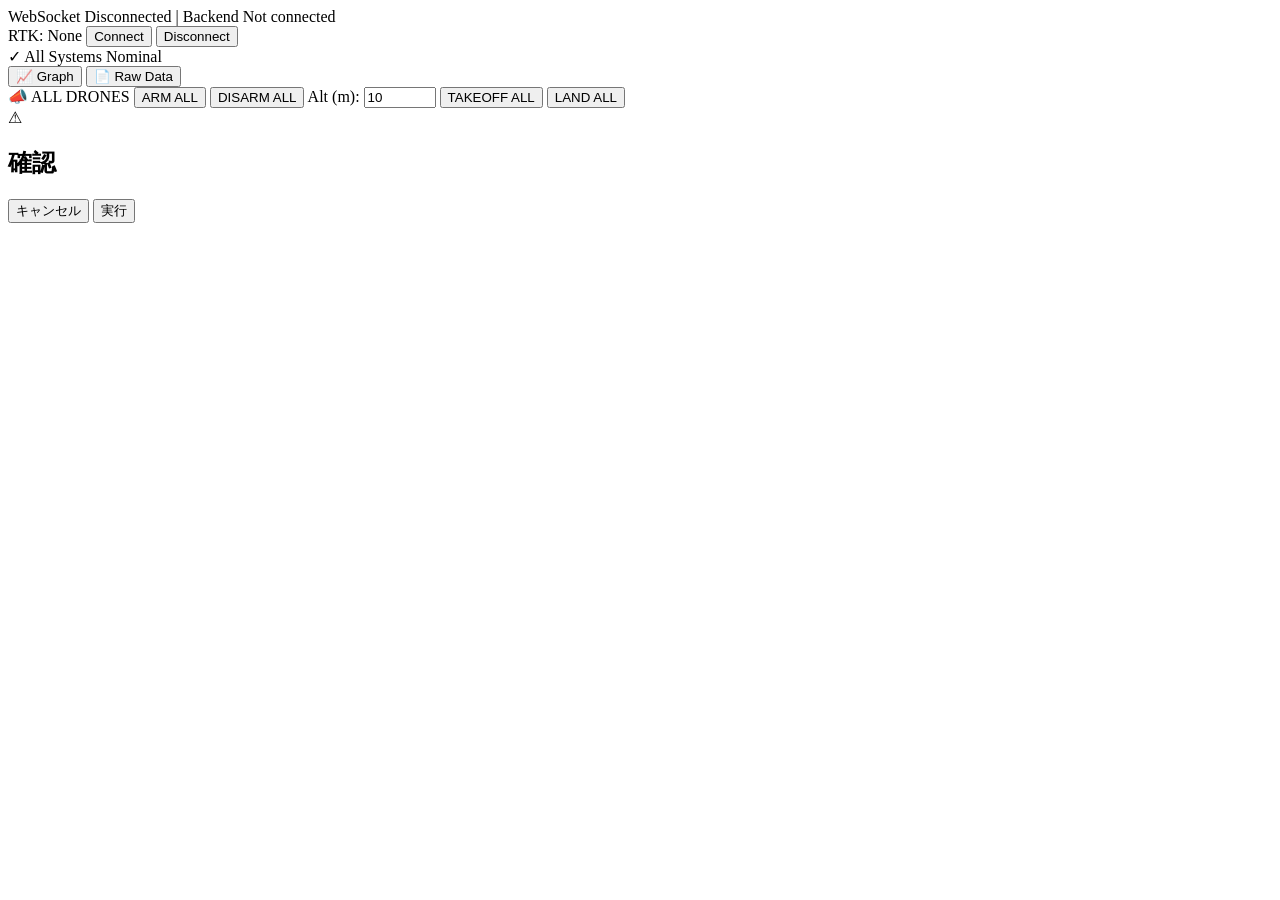
==== web/static/index.html @ 9090fc9f "feat(webui): task 4986b UI improvement" ====
<!DOCTYPE html>
<html lang="en">
<head>
    <meta charset="UTF-8">
    <meta name="viewport" content="width=device-width, initial-scale=1.0">
    <title>Multi-Drone Dashboard - UmemotoLab</title>
    <link rel="stylesheet" href="/static/css/style.css">
    <!-- Plotly.js CDN (required by graph.js) -->
    <script src="https://cdn.plot.ly/plotly-2.35.2.min.js"></script>
</head>
<body>

<!-- ====== STATUS BAR ====== -->
<div class="status-bar">
    <span class="status-dot off" id="ws-dot"></span>
    <span class="status-label">WebSocket</span>
    <span class="status-value" id="ws-text">Disconnected</span>
    <span class="status-sep">|</span>
    <span class="status-label">Backend</span>
    <span class="status-value" id="backend-status-text">Not connected</span>
    <div class="status-bar-right">
        <span class="rtk-badge rtk-none" id="rtk-badge" title="RTK Fix Status">RTK: None</span>
        <span class="rtk-detail" id="rtk-detail"></span>
        <span class="nominal-text" id="all-nominal-text"></span>
        <button class="btn-sm btn-connect-sm pulse" id="btn-connect-status">Connect</button>
        <button class="btn-sm btn-disconnect-sm" id="btn-disconnect-status">Disconnect</button>
    </div>
</div>

<!-- ====== ALERT BAR ====== -->
<div class="alert-bar alert-ok" id="alert-bar">
    <span id="alert-icon">&#10003;</span>
    <span id="alert-text">All Systems Nominal</span>
</div>

<!-- ====== TAB BAR + CONTENT (Graph / Raw Data) ====== -->
<div class="tab-area">
    <div id="tab-bar">
        <button id="tab-graph" onclick="switchTab('graph')">📈 Graph</button>
        <button id="tab-raw"  onclick="switchTab('raw')">📄 Raw Data</button>
    </div>
    <div id="tab-content">
        <div id="panel-graph" style="display:none;">
            <div id="graph-container"></div>
            <div id="graph-altitude-container"></div>
        </div>
        <div id="panel-raw" style="display:none;">
            <pre id="raw-data-content">No drone selected</pre>
        </div>
    </div><!-- /tab-content -->
</div><!-- /tab-area -->

<!-- ====== MULTI-DRONE CARD GRID (main content) ====== -->
<div class="multi-drone-grid" id="multi-drone-grid">
    <!-- Filled by renderAllCards() -->
</div>

<!--
  Canonical NED (North/East/Down) row markup for each drone card.
  Cards are rendered dynamically by dashboard.js (renderDroneCard); this
  template documents the NED display element and is kept in sync with the
  HTML produced there. Values are updated live from getDroneNED() in
  websocket.js (GLOBAL_POSITION_INT / LOCAL_POSITION_NED -> local NED).
-->
<template id="drone-card-ned-template">
    <div class="ned-row">
        <span class="ned-coord ned-n">N: 0.00m</span>
        <span class="ned-coord ned-e">E: 0.00m</span>
        <span class="ned-coord ned-d">D: 0.00m</span>
    </div>
</template>

<!--
  Canonical RTK precision-control row markup for each drone card. Rendered
  dynamically by dashboard.js (renderDroneCard); this template documents the
  Heading / Distance inputs and the Go / RTL buttons and is kept in sync with
  the HTML produced there. Go -> sendGuidedPosition() (NED move), RTL ->
  sendRTL() (Return to Launch). See web/static/js/controls.js.
-->
<template id="drone-card-rtk-template">
    <div class="rtk-control-row">
        <label class="rtk-ctrl-label">Hdg
            <input class="rtk-input rtk-heading-input" type="number" min="0" max="360" step="1" value="0" title="Heading (deg, 0-360)">
        </label>
        <label class="rtk-ctrl-label">Dist
            <input class="rtk-input rtk-distance-input" type="number" min="0" max="1000" step="0.5" value="1" title="Distance (m)">
        </label>
        <button class="btn-go">Go</button>
        <button class="btn-rtl">RTL</button>
    </div>
</template>

<!-- ====== BROADCAST PANEL ====== -->
<div class="broadcast-panel" id="broadcast-panel">
    <span class="broadcast-label">&#128227; ALL DRONES</span>
    <button id="btn-arm-all" onclick="broadcastArm()">ARM ALL</button>
    <button id="btn-disarm-all" onclick="broadcastDisarm()">DISARM ALL</button>
    <label class="takeoff-alt-label" for="takeoff-all-alt">Alt (m):</label>
    <input type="number" class="takeoff-alt-input" id="takeoff-all-alt" value="10" min="0.5" max="500" step="0.5" placeholder="Altitude in meters" title="Takeoff altitude in meters">
    <button id="btn-takeoff-all" onclick="broadcastTakeoff()">TAKEOFF ALL</button>
    <button id="btn-land-all" class="btn-land-all" onclick="broadcastLand()">LAND ALL</button>
</div>

<!-- ====== CONFIRM MODAL (broadcast ARM/DISARM safety) ====== -->
<div class="modal-overlay" id="confirm-modal" aria-hidden="true">
    <div class="modal-box danger" role="dialog" aria-modal="true" aria-labelledby="confirm-modal-title">
        <div class="modal-icon" id="confirm-modal-icon">&#9888;</div>
        <h2 class="modal-title" id="confirm-modal-title">確認</h2>
        <p class="modal-message" id="confirm-modal-message"></p>
        <div class="modal-actions">
            <button type="button" class="modal-btn modal-btn-cancel" id="confirm-modal-cancel">キャンセル</button>
            <button type="button" class="modal-btn modal-btn-confirm" id="confirm-modal-confirm">実行</button>
        </div>
    </div>
</div>

<!-- Scripts: load order matters -->
<script src="/static/js/websocket.js"></script>
<script src="/static/js/dashboard.js"></script>
<script src="/static/js/controls.js"></script>
<script src="/static/js/graph.js"></script>
<script src="/static/js/rawdata.js"></script>
</body>
</html>
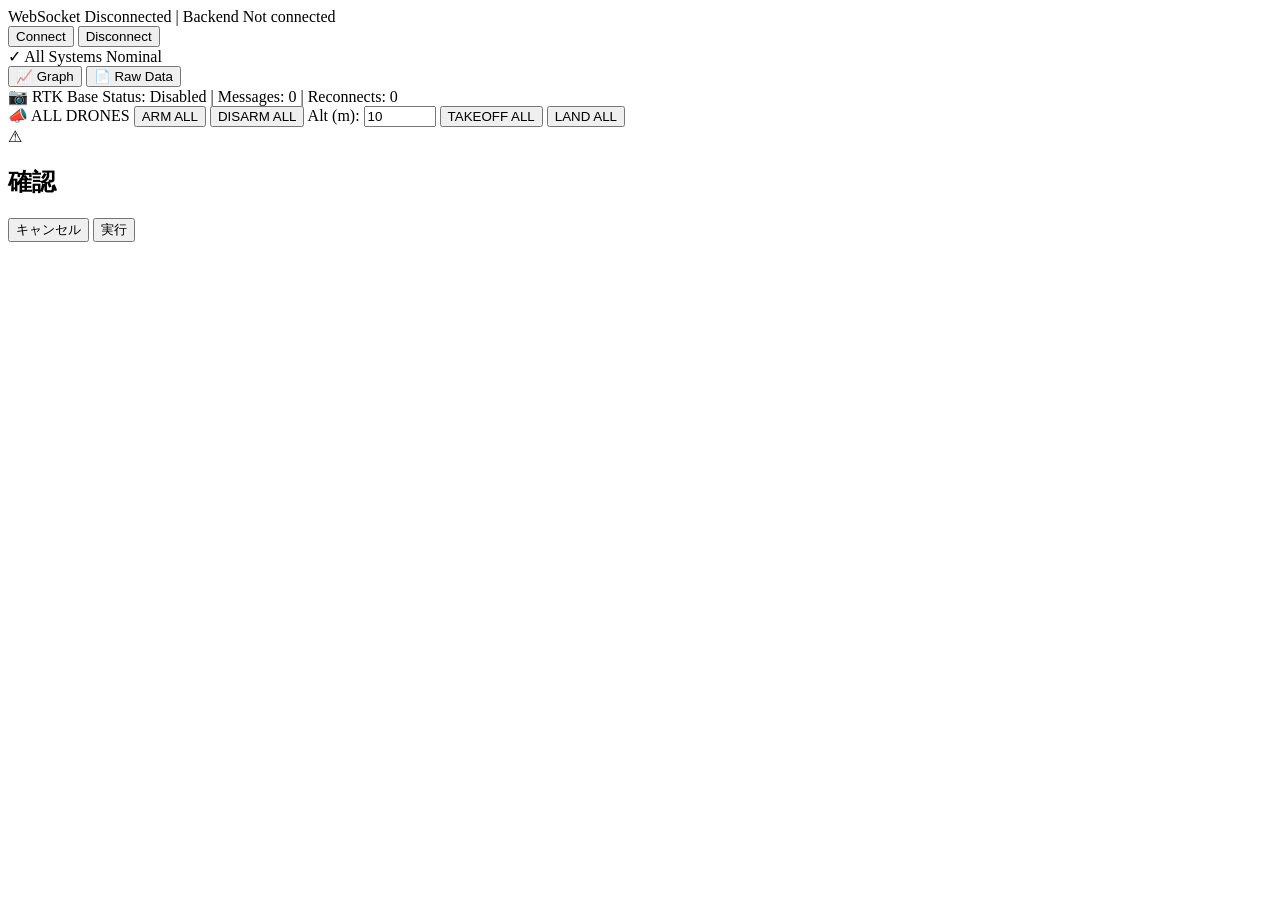
==== commit c83d668a: "feat(webui): task 33f0e UI improvement" ====
--- a/web/static/index.html
+++ b/web/static/index.html
@@ -19,10 +19,8 @@
     <span class="status-label">Backend</span>
     <span class="status-value" id="backend-status-text">Not connected</span>
     <div class="status-bar-right">
-        <span class="rtk-badge rtk-none" id="rtk-badge" title="RTK Fix Status">RTK: None</span>
-        <span class="rtk-detail" id="rtk-detail"></span>
         <span class="nominal-text" id="all-nominal-text"></span>
-        <button class="btn-sm btn-connect-sm pulse" id="btn-connect-status">Connect</button>
+        <button class="btn-sm btn-connect-sm" id="btn-connect-status">Connect</button>
         <button class="btn-sm btn-disconnect-sm" id="btn-disconnect-status">Disconnect</button>
     </div>
 </div>
@@ -70,25 +68,15 @@
     </div>
 </template>
 
-<!--
-  Canonical RTK precision-control row markup for each drone card. Rendered
-  dynamically by dashboard.js (renderDroneCard); this template documents the
-  Heading / Distance inputs and the Go / RTL buttons and is kept in sync with
-  the HTML produced there. Go -> sendGuidedPosition() (NED move), RTL ->
-  sendRTL() (Return to Launch). See web/static/js/controls.js.
--->
-<template id="drone-card-rtk-template">
-    <div class="rtk-control-row">
-        <label class="rtk-ctrl-label">Hdg
-            <input class="rtk-input rtk-heading-input" type="number" min="0" max="360" step="1" value="0" title="Heading (deg, 0-360)">
-        </label>
-        <label class="rtk-ctrl-label">Dist
-            <input class="rtk-input rtk-distance-input" type="number" min="0" max="1000" step="0.5" value="1" title="Distance (m)">
-        </label>
-        <button class="btn-go">Go</button>
-        <button class="btn-rtl">RTL</button>
-    </div>
-</template>
+<!-- ====== RTK BASE STATION BAR ====== -->
+<div class="rtk-bar" id="rtk-bar">
+    <span class="rtk-label">&#128247; RTK Base</span>
+    <span>Status: <span class="rtk-val" id="rtk-status">Disabled</span></span>
+    <span>|</span>
+    <span>Messages: <span class="rtk-val" id="rtk-msgs">0</span></span>
+    <span>|</span>
+    <span>Reconnects: <span class="rtk-val" id="rtk-reconns">0</span></span>
+</div>
 
 <!-- ====== BROADCAST PANEL ====== -->
 <div class="broadcast-panel" id="broadcast-panel">
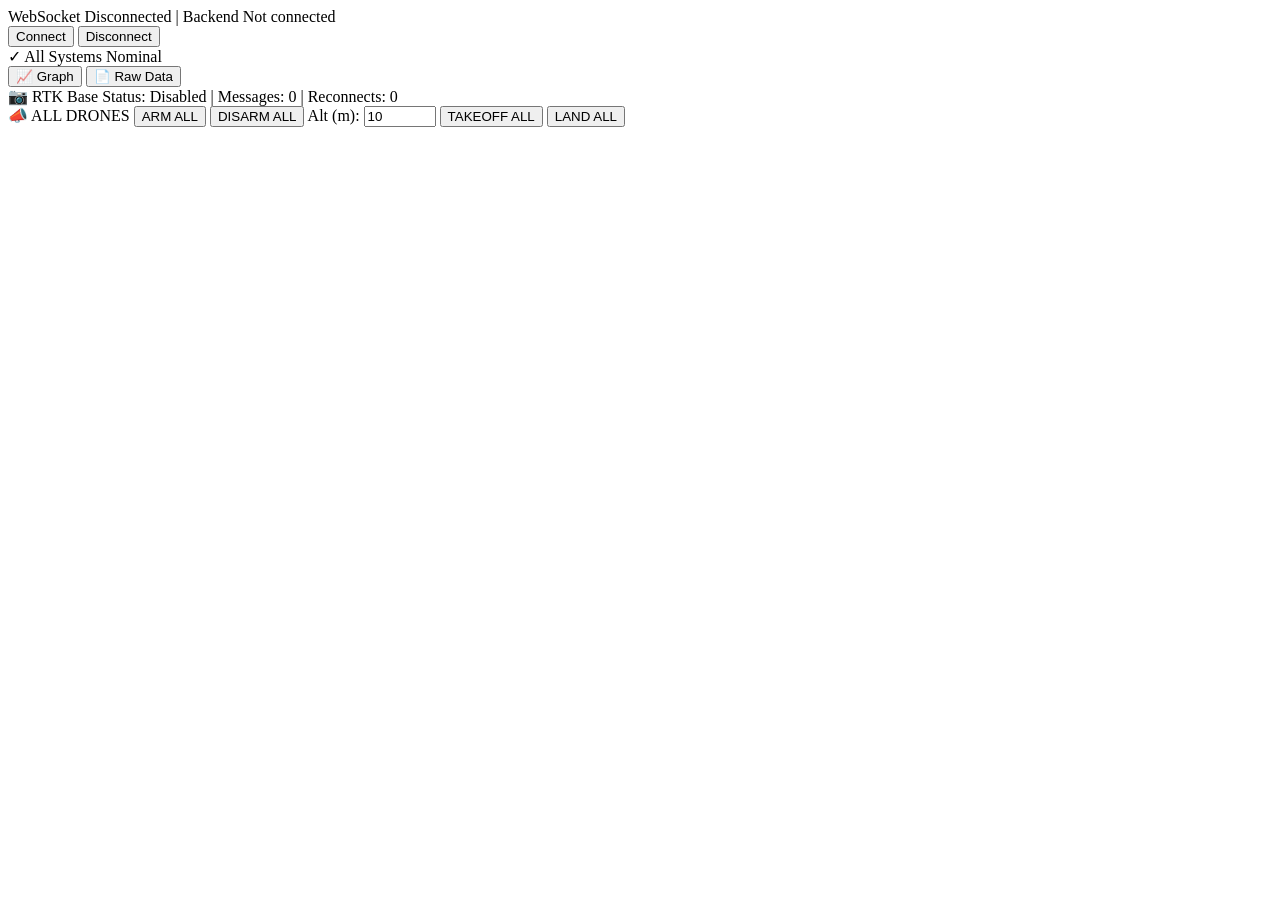
==== commit 20834357: "feat(webui): task 0c456 UI improvement" ====
--- a/web/static/index.html
+++ b/web/static/index.html
@@ -89,19 +89,6 @@
     <button id="btn-land-all" class="btn-land-all" onclick="broadcastLand()">LAND ALL</button>
 </div>
 
-<!-- ====== CONFIRM MODAL (broadcast ARM/DISARM safety) ====== -->
-<div class="modal-overlay" id="confirm-modal" aria-hidden="true">
-    <div class="modal-box danger" role="dialog" aria-modal="true" aria-labelledby="confirm-modal-title">
-        <div class="modal-icon" id="confirm-modal-icon">&#9888;</div>
-        <h2 class="modal-title" id="confirm-modal-title">確認</h2>
-        <p class="modal-message" id="confirm-modal-message"></p>
-        <div class="modal-actions">
-            <button type="button" class="modal-btn modal-btn-cancel" id="confirm-modal-cancel">キャンセル</button>
-            <button type="button" class="modal-btn modal-btn-confirm" id="confirm-modal-confirm">実行</button>
-        </div>
-    </div>
-</div>
-
 <!-- Scripts: load order matters -->
 <script src="/static/js/websocket.js"></script>
 <script src="/static/js/dashboard.js"></script>
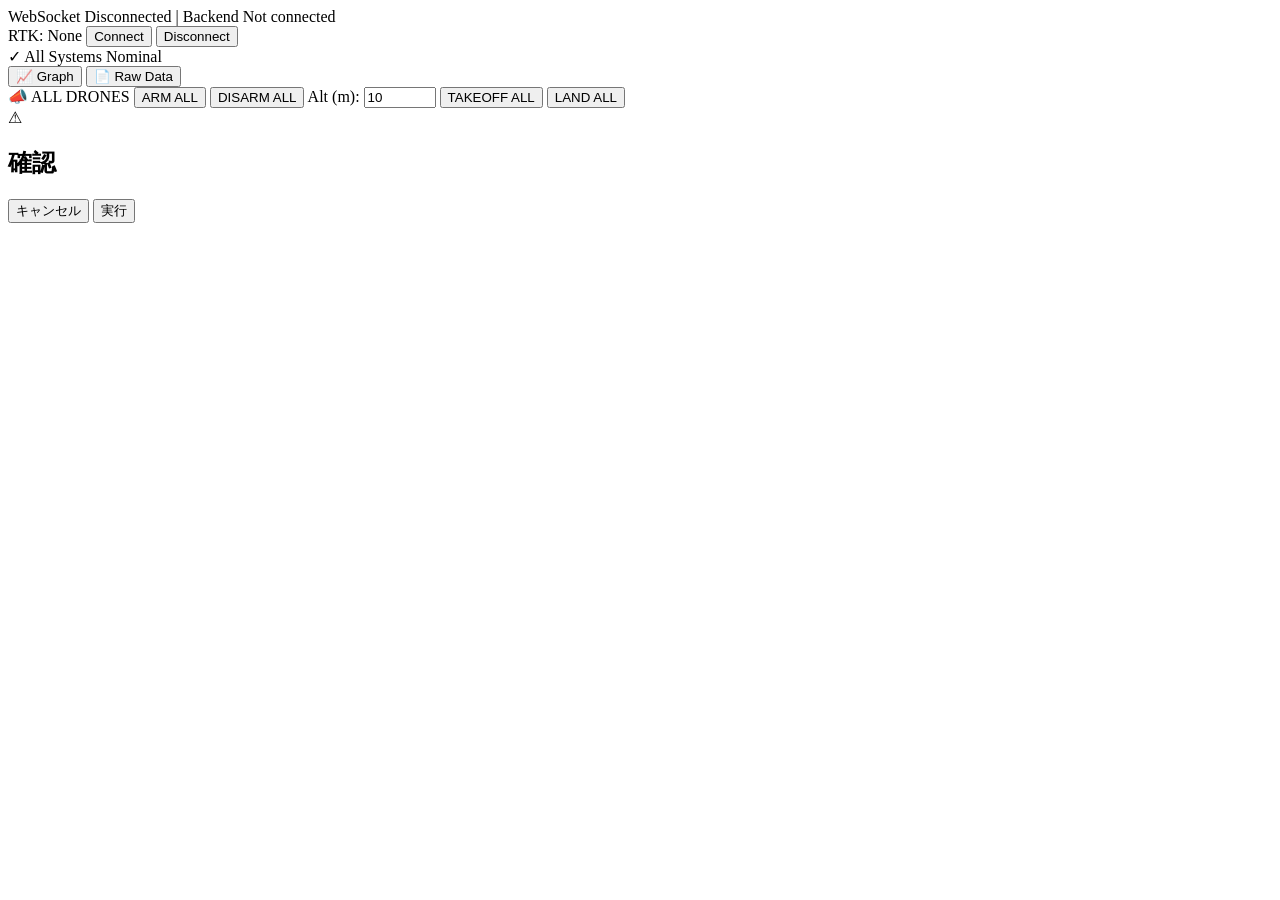
==== commit dcacc5cb: "feat(webui): task f4a07 UI improvement" ====
--- a/web/static/index.html
+++ b/web/static/index.html
@@ -19,8 +19,10 @@
     <span class="status-label">Backend</span>
     <span class="status-value" id="backend-status-text">Not connected</span>
     <div class="status-bar-right">
+        <span class="rtk-badge rtk-none" id="rtk-badge" title="RTK Fix Status">RTK: None</span>
+        <span class="rtk-detail" id="rtk-detail"></span>
         <span class="nominal-text" id="all-nominal-text"></span>
-        <button class="btn-sm btn-connect-sm" id="btn-connect-status">Connect</button>
+        <button class="btn-sm btn-connect-sm pulse" id="btn-connect-status">Connect</button>
         <button class="btn-sm btn-disconnect-sm" id="btn-disconnect-status">Disconnect</button>
     </div>
 </div>
@@ -68,16 +70,6 @@
     </div>
 </template>
 
-<!-- ====== RTK BASE STATION BAR ====== -->
-<div class="rtk-bar" id="rtk-bar">
-    <span class="rtk-label">&#128247; RTK Base</span>
-    <span>Status: <span class="rtk-val" id="rtk-status">Disabled</span></span>
-    <span>|</span>
-    <span>Messages: <span class="rtk-val" id="rtk-msgs">0</span></span>
-    <span>|</span>
-    <span>Reconnects: <span class="rtk-val" id="rtk-reconns">0</span></span>
-</div>
-
 <!-- ====== BROADCAST PANEL ====== -->
 <div class="broadcast-panel" id="broadcast-panel">
     <span class="broadcast-label">&#128227; ALL DRONES</span>
@@ -89,6 +81,19 @@
     <button id="btn-land-all" class="btn-land-all" onclick="broadcastLand()">LAND ALL</button>
 </div>
 
+<!-- ====== CONFIRM MODAL (broadcast ARM/DISARM safety) ====== -->
+<div class="modal-overlay" id="confirm-modal" aria-hidden="true">
+    <div class="modal-box danger" role="dialog" aria-modal="true" aria-labelledby="confirm-modal-title">
+        <div class="modal-icon" id="confirm-modal-icon">&#9888;</div>
+        <h2 class="modal-title" id="confirm-modal-title">確認</h2>
+        <p class="modal-message" id="confirm-modal-message"></p>
+        <div class="modal-actions">
+            <button type="button" class="modal-btn modal-btn-cancel" id="confirm-modal-cancel">キャンセル</button>
+            <button type="button" class="modal-btn modal-btn-confirm" id="confirm-modal-confirm">実行</button>
+        </div>
+    </div>
+</div>
+
 <!-- Scripts: load order matters -->
 <script src="/static/js/websocket.js"></script>
 <script src="/static/js/dashboard.js"></script>
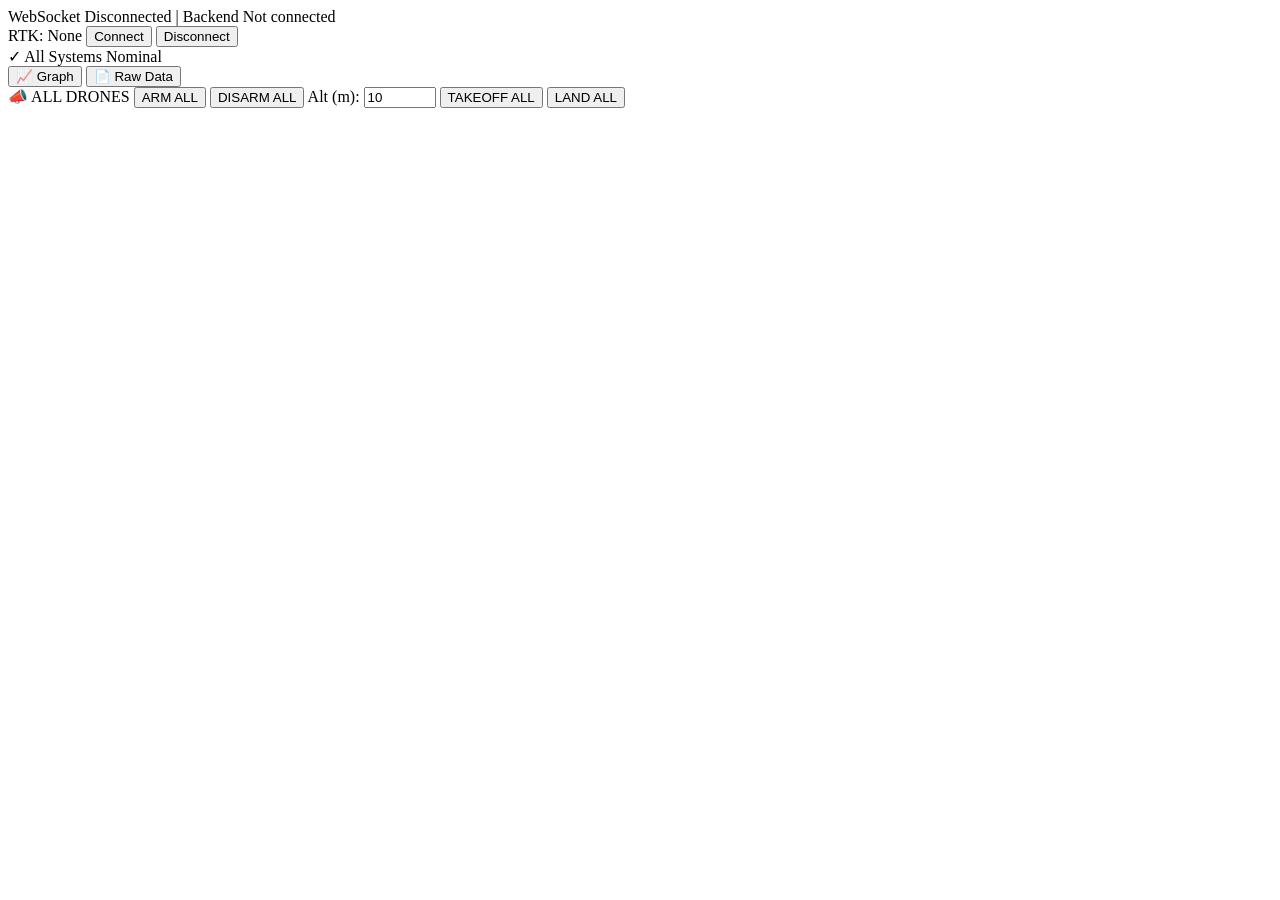
==== commit 4fb64c27: "Fix confirm-modal FOUC leak and polish dialog - index.html: add hidden attribute to .modal-overlay s" ====
--- a/web/static/index.html
+++ b/web/static/index.html
@@ -70,6 +70,26 @@
     </div>
 </template>
 
+<!--
+  Canonical RTK precision-control row markup for each drone card. Rendered
+  dynamically by dashboard.js (renderDroneCard); this template documents the
+  Heading / Distance inputs and the Go / RTL buttons and is kept in sync with
+  the HTML produced there. Go -> sendGuidedPosition() (NED move), RTL ->
+  sendRTL() (Return to Launch). See web/static/js/controls.js.
+-->
+<template id="drone-card-rtk-template">
+    <div class="rtk-control-row">
+        <label class="rtk-ctrl-label">Hdg
+            <input class="rtk-input rtk-heading-input" type="number" min="0" max="360" step="1" value="0" title="Heading (deg, 0-360)">
+        </label>
+        <label class="rtk-ctrl-label">Dist
+            <input class="rtk-input rtk-distance-input" type="number" min="0" max="1000" step="0.5" value="1" title="Distance (m)">
+        </label>
+        <button class="btn-go">Go</button>
+        <button class="btn-rtl">RTL</button>
+    </div>
+</template>
+
 <!-- ====== BROADCAST PANEL ====== -->
 <div class="broadcast-panel" id="broadcast-panel">
     <span class="broadcast-label">&#128227; ALL DRONES</span>
@@ -81,8 +101,13 @@
     <button id="btn-land-all" class="btn-land-all" onclick="broadcastLand()">LAND ALL</button>
 </div>
 
-<!-- ====== CONFIRM MODAL (broadcast ARM/DISARM safety) ====== -->
-<div class="modal-overlay" id="confirm-modal" aria-hidden="true">
+<!-- ====== CONFIRM MODAL (broadcast ARM/DISARM safety) ======
+     The `hidden` attribute keeps the dialog invisible even if style.css has
+     not loaded yet (FOUC guard): the browser's built-in [hidden]{display:none}
+     UA rule applies with zero external CSS. JS (showConfirmModal /
+     showAlertModal in controls.js) sets `hidden = false` + adds `.show` to
+     reveal it on demand, and restores `hidden = true` on close. -->
+<div class="modal-overlay" id="confirm-modal" aria-hidden="true" hidden>
     <div class="modal-box danger" role="dialog" aria-modal="true" aria-labelledby="confirm-modal-title">
         <div class="modal-icon" id="confirm-modal-icon">&#9888;</div>
         <h2 class="modal-title" id="confirm-modal-title">確認</h2>
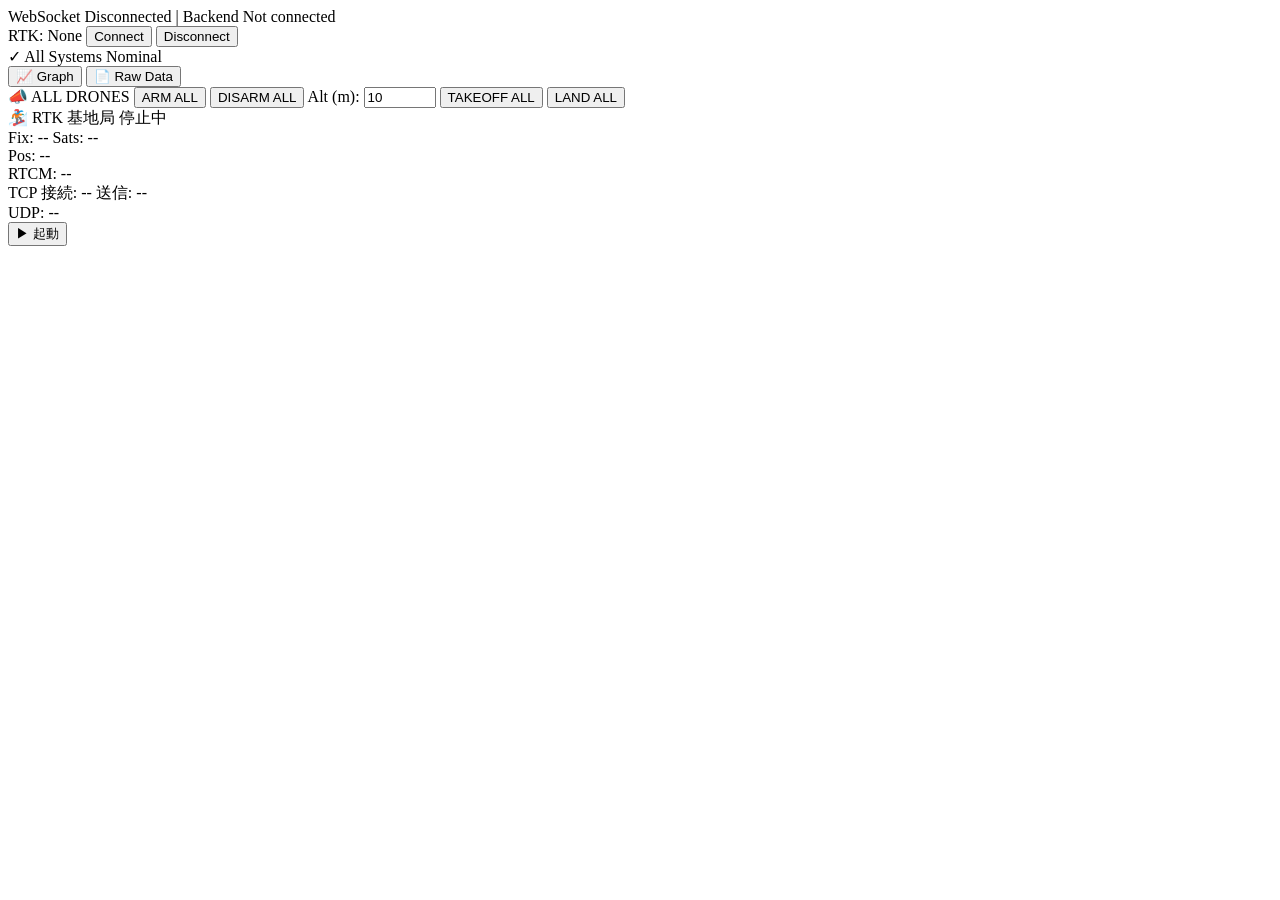
==== commit 493bb0f6: "feat: Add RTK Base Station Web Control API and Frontend Panel - Implemented REST API for RTK Base St" ====
--- a/web/static/index.html
+++ b/web/static/index.html
@@ -119,11 +119,51 @@
     </div>
 </div>
 
+<!-- ====== RTK BASE STATION PANEL ====== -->
+<div class="base-station-panel" id="base-station-panel">
+    <div class="bs-header">
+        <span class="bs-title">&#127938; RTK 基地局</span>
+        <span class="bs-status bs-stopped" id="bs-running">停止中</span>
+        <span class="bs-phase" id="bs-phase"></span>
+    </div>
+    <div class="bs-body">
+        <div class="bs-row">
+            <span class="bs-label">Fix:</span>
+            <span class="bs-value" id="bs-gps-fix">--</span>
+            <span class="bs-label">Sats:</span>
+            <span class="bs-value" id="bs-gps-sats">--</span>
+        </div>
+        <div class="bs-row">
+            <span class="bs-label">Pos:</span>
+            <span class="bs-value bs-pos" id="bs-gps-pos">--</span>
+        </div>
+        <div class="bs-row">
+            <span class="bs-label">RTCM:</span>
+            <span class="bs-value" id="bs-rtcm-frames">--</span>
+        </div>
+        <div class="bs-row">
+            <span class="bs-label">TCP 接続:</span>
+            <span class="bs-value" id="bs-tcp-clients">--</span>
+            <span class="bs-label">送信:</span>
+            <span class="bs-value" id="bs-tcp-frames">--</span>
+        </div>
+        <div class="bs-row">
+            <span class="bs-label">UDP:</span>
+            <span class="bs-value" id="bs-udp-frames">--</span>
+        </div>
+        <div class="bs-actions">
+            <button class="btn-sm btn-start-bs" id="bs-btn-start">&#9654; 起動</button>
+            <button class="btn-sm btn-stop-bs" id="bs-btn-stop" style="display:none;">&#9632; 停止</button>
+        </div>
+    </div>
+</div>
+
 <!-- Scripts: load order matters -->
 <script src="/static/js/websocket.js"></script>
 <script src="/static/js/dashboard.js"></script>
 <script src="/static/js/controls.js"></script>
 <script src="/static/js/graph.js"></script>
 <script src="/static/js/rawdata.js"></script>
+<script src="/static/js/base_station.js"></script>
 </body>
 </html>
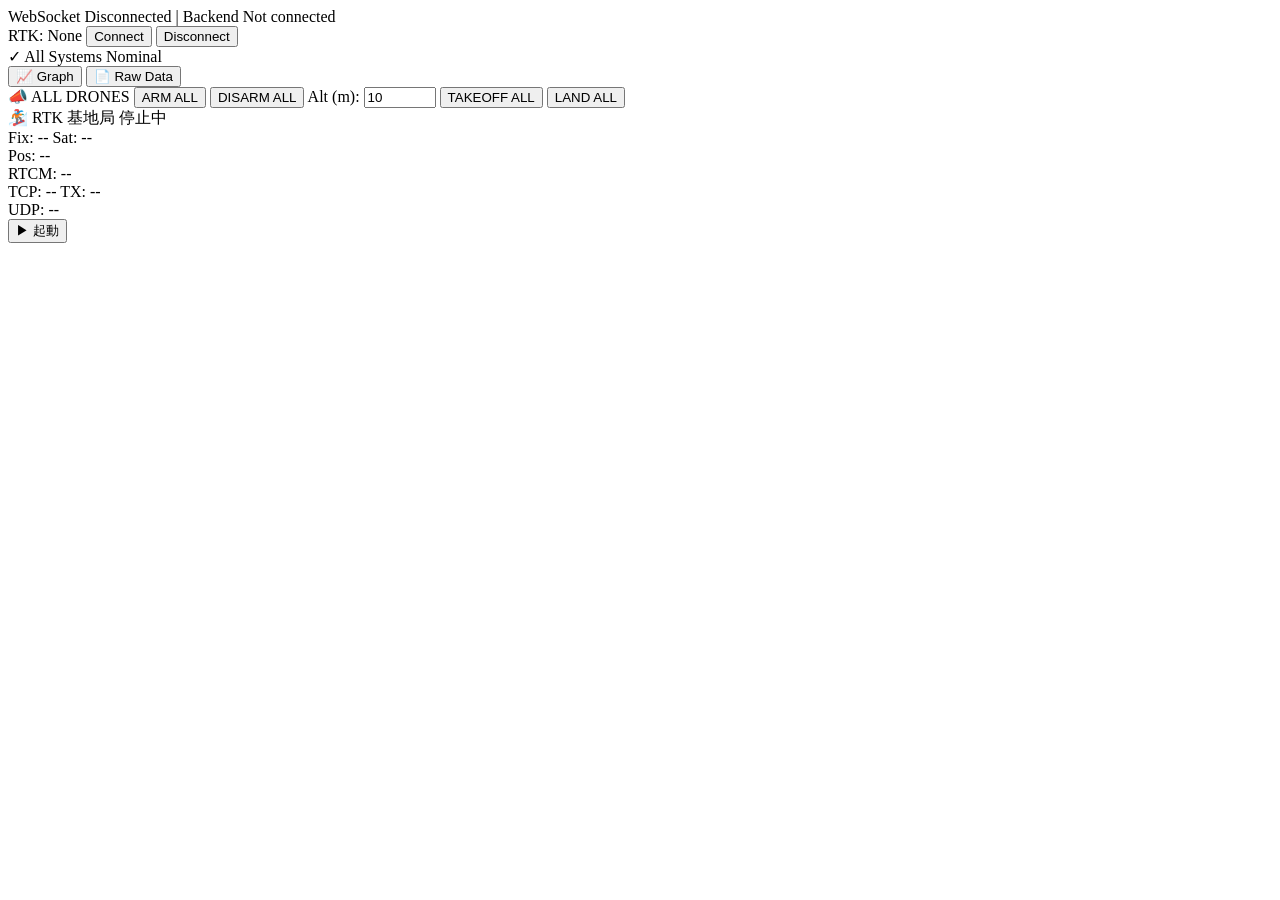
==== commit ec8f7a29: "feat: レイアウトを改善し、基 station パネルのスタイルを調整" ====
--- a/web/static/index.html
+++ b/web/static/index.html
@@ -121,16 +121,14 @@
 
 <!-- ====== RTK BASE STATION PANEL ====== -->
 <div class="base-station-panel" id="base-station-panel">
-    <div class="bs-header">
+    <div class="bs-body">
         <span class="bs-title">&#127938; RTK 基地局</span>
         <span class="bs-status bs-stopped" id="bs-running">停止中</span>
         <span class="bs-phase" id="bs-phase"></span>
-    </div>
-    <div class="bs-body">
         <div class="bs-row">
             <span class="bs-label">Fix:</span>
             <span class="bs-value" id="bs-gps-fix">--</span>
-            <span class="bs-label">Sats:</span>
+            <span class="bs-label">Sat:</span>
             <span class="bs-value" id="bs-gps-sats">--</span>
         </div>
         <div class="bs-row">
@@ -142,9 +140,9 @@
             <span class="bs-value" id="bs-rtcm-frames">--</span>
         </div>
         <div class="bs-row">
-            <span class="bs-label">TCP 接続:</span>
+            <span class="bs-label">TCP:</span>
             <span class="bs-value" id="bs-tcp-clients">--</span>
-            <span class="bs-label">送信:</span>
+            <span class="bs-label">TX:</span>
             <span class="bs-value" id="bs-tcp-frames">--</span>
         </div>
         <div class="bs-row">
